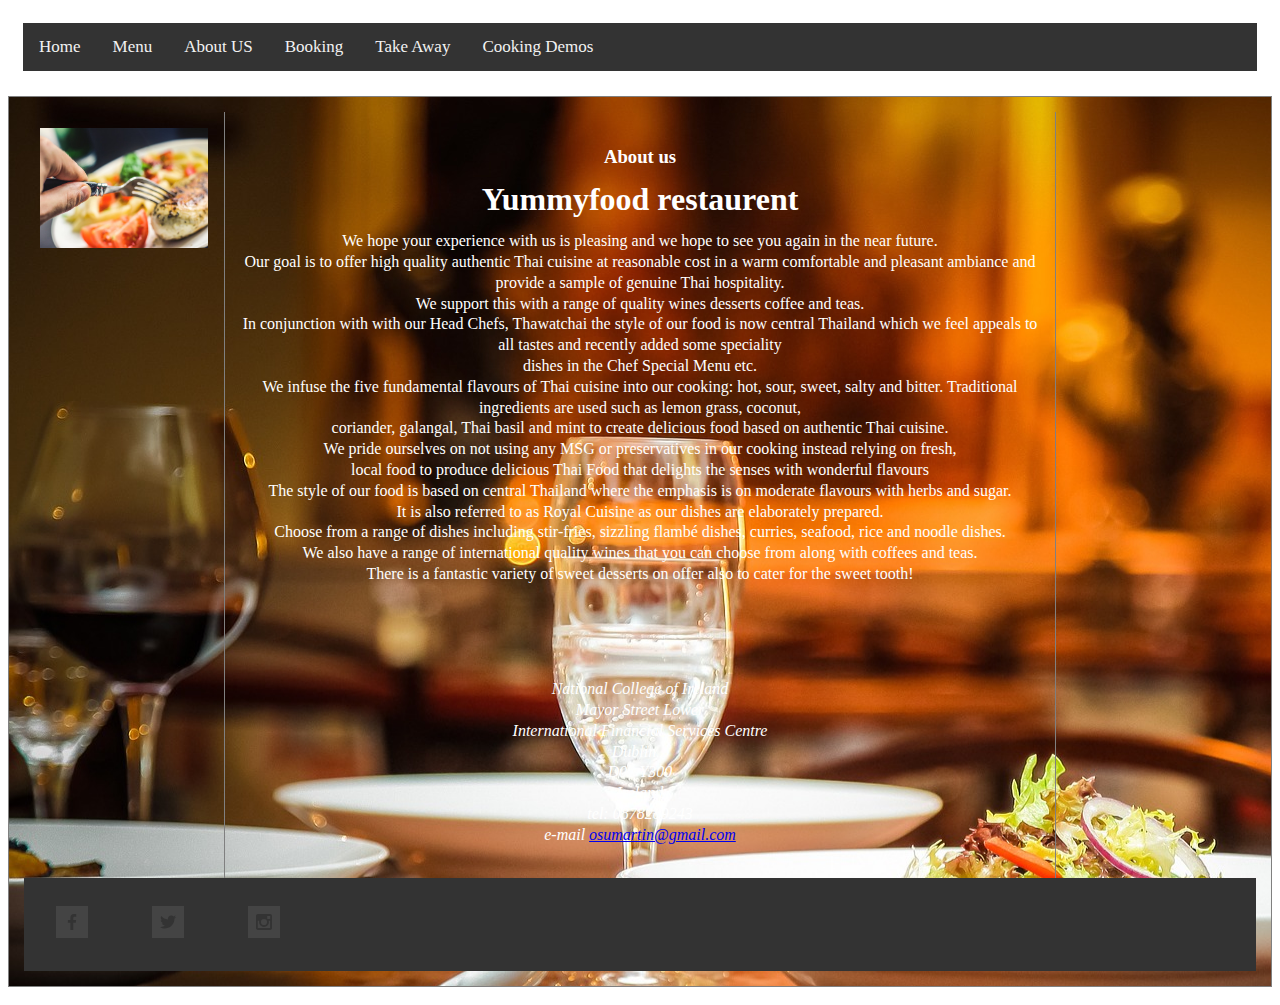
==== about-us.html @ d756f85f "ronan index" ====
<!DOCTYPE html>
<html>
	<head>
		<meta charset="UTF-8">
		<meta name="viewport" content="width=device-width, initial-scale=1.0">
		<link rel="stylesheet" href="css/stylesheet.css">
		<!--[if lt IE 9]>
		<script src="https://oss.maxcdn.com/libs/html5shiv/3.7.0/html5shiv.js"></script>
		<![endif]-->
		<title>About Us</title>
	</head>
<body>
	<div id="menu-container">
	<div class="menuebox">
	<header>
	
		<div class="topnav" id="myTopnav">
			<a href="index.html">Home</a>
			<a href="index.html">Menu</a>
			<a href="about-us.html">About US</a>
			<a href="booking.html">Booking</a>
			<a href="takeaway.html">Take Away</a>
			<a href="cookingdemonstrations.html">Cooking Demos</a>
			<a href="javascript:void(0);" class="icon" onclick="myFunction()">&#9776;</a>
				</div>
	</header>

	<div class="menu-container">
	
	<!--<div id="top">
				<h1>Header</h1> 
			</div> -->

			<div id="leftnav">
				<p> <img src="images/food.jpg" alt="pic of food" height="120" width="300">  </p>
			</div>
			
			<div id="rightnav">
				
			</div>
			
			<div id="content">
			<p><h3>About us </h3></p>
			<p><h1>Yummyfood restaurent</h1>
			We hope your experience with us is pleasing and we hope to see you again in the near future.<br>

		Our goal is to offer high quality authentic Thai cuisine at reasonable cost in a warm comfortable and pleasant ambiance and provide a sample of genuine Thai hospitality.<br> 
		We support this with a range of quality wines desserts coffee and teas.<br>

		In conjunction with with our Head Chefs, Thawatchai the style of our food is now central Thailand which we feel appeals to all tastes and recently added some speciality<br> 
		dishes in the Chef Special Menu etc.<br>

		We infuse the five fundamental flavours of Thai cuisine into our cooking: hot, sour, sweet, salty and bitter. Traditional ingredients are used such as lemon grass, coconut,<br> 
		coriander, galangal, Thai basil and mint to create delicious food based on authentic Thai cuisine. <br>We pride ourselves on not using any MSG or preservatives in our cooking instead relying on fresh, <br>
		local food to produce delicious Thai Food that delights the senses with wonderful flavours<br>

		The style of our food is based on central Thailand where the emphasis is on moderate flavours with herbs and sugar. <br>
		It is also referred to as Royal Cuisine as our dishes are elaborately prepared.<br> 
		Choose from a range of dishes including stir-fries, sizzling flambé dishes, curries, seafood, rice and noodle dishes. <br>
		We also have a range of international quality wines that you can choose from along with coffees and teas.<br>
		There is a fantastic variety of sweet desserts on offer also to cater for the sweet tooth!<br></p>
			
			<br>
			<br>
			<br>
			<p> 
			
					<address>
							National College of Ireland <br>
							Mayor Street Lower <br>
								International Financial Services Centre <br>
								Dublin 1 <br>
								D01 Y300 <br>
								Ireland  <br>
								tel: 0878289243 <br>
									e-mail <a href="mailto:osumartin@gmail.com?subject=Contact%20From%20Webpage&body=Hi%20Yummyfoods">osumartin@gmail.com</a> <br>
				</address>				
				
				</p>
			
			</div>

	<footer>
		<div class ="headerfooterlist">
			<ul>
			<li>
				<div id="facebook">
				<a href="#">
				<img src="images/social-1_square-facebook.svg"
				alt="Facebook icon">
				</a>
			</div>
			</li>

			<li>
			<div id="twitter">
				<a href="#">
				<img src="images/social-1_square-twitter.svg"
				alt="Twitter icon">
				</a>
			</div>
			</li>
			<li>
			<div id="instagram">
				<a href="#">
				<img src="images/social-1_square-instagram.svg"
				alt="Instagram icon">
				</a>
			</div> 
			</li>
			</ul>
		</div>
	</footer>
</div>
</div>
</body>
</html>
---- css/stylesheet.css ----
#container {
   /* background-image: url("../images/abendbrot-939435_1920.jpg");*/
}


	/*this code sets up boxes for controling the top menu.*/
.menuebox {
    display: -webkit-flex;
    display: flex;  
    -webkit-flex-flow: row wrap;
    flex-flow: row wrap;
    text-align: center;
}

.menuebox > * {
    padding: 15px;
    -webkit-flex: 1 100%;
    flex: 1 100%;
}

/*end of this code sets up boxes for controling the top menu.*/

/*this code manages the display of list items for the header and footers of all the pages.*/

.headerfooterlist ul {
    background-color: #333;
    list-style-type: none;
    margin: 0;
    padding: 0;
}

.headerfooterlist li {
    display: block;
    padding: 14px 16px;
    text-decoration: none;
}

.headerfooterlist li {
    float: left;
}

/*end of this code manages the display of list items for the header and footers of all the pages.*/

/*this code manages the display of main peace of text on the page.*/

.article {
    text-align: left;
}

header {background: #ffffff;color:white;}
footer {background: #aaaa;color:white;}
.nav {background:#eee;}

.nav ul {
    list-style-type: none;
    padding: 0;
}
.nav ul a {
    text-decoration: none;
}
.nav {
    width: 2%;

}

@media all and (min-width: 768px) {

.nav {
text-align:left;
-webkit-flex: 1 auto;
flex:1 auto;
-webkit-order:1;
order:1;
}
.article {-webkit-flex:5 0px;flex:5 0px;-webkit-order:2;order:2;}
footer {-webkit-order:3;order:3;}
}

/*Manage front page immage.*/

#front-page-image {width: 100%;}

img {
    max-width: 100%;
    max-height: 100%;
}

/*this code manages the display of the text entry fields in the forms.*/

input[type=text] {
    width: 40%;
    padding: 12px 20px;
    margin: 8px 0;
box-sizing: border-box;}

input[type=email] {
    width: 40%;
    padding: 12px 20px;
    margin: 8px 0;
box-sizing: border-box;}

input[type=tel] {
    width: 40%;
    padding: 12px 20px;
    margin: 8px 0;
box-sizing: border-box;}

input[type=date] {
    width: 40%;
    padding: 12px 20px;
    margin: 8px 0;
box-sizing: border-box;}

input[type=time] {
    width: 40%;
    padding: 12px 20px;
    margin: 8px 0;
box-sizing: border-box;}

/*this code manages the colour of the form elements when they are selected by the user.*/


input[type=text]:focus {
    background-color: lightblue;
	}

input[type=email]:focus {
    background-color: red;
}
input[type=tel]:focus {
    background-color: red
}
input[type=date]:focus {
    background-color: red
}
input[type=time]:focus {
    background-color: red
}

/*this code manages the display of the text box in the forms.*/

textarea {
    width: 40%;
    height: 150px;
    padding: 12px 20px;
    box-sizing: border-box;
    border: 2px solid #ccc;
    border-radius: 4px;
    background-color: #808080;
    resize: none;
}

/*this code manages the display of the selection box in the forms.*/

select {
    width: 10%;
    padding: 16px 20px;
    border: none;
    border-radius: 4px;
    background-color: #f1f1f1;
}

/*Hide legend in form.*/
/*this code comes from https://developer.mozilla.org/en-US/docs/Learn/HTML/Forms/Styling_HTML_forms*/

legend {
  width: 0px;
  height: 0px;
  overflow: hidden;
}

/*end of code to manage form.*/

/*This code manages the immages and videos on the recipes.html page.*/

div.img {
    border: 1px solid #ccc;
}

div.img:hover {
    border: 1px solid #777;
}

div.img img {
    width: 100%;
    height: auto;
}

div.desc {
    padding: 15px;
    text-align: left;
}

* {
    box-sizing: border-box;
}

.responsive {
    padding: 0 6px;
    float: left;
    width: 24.99999%;
}

@media only screen and (max-width: 700px){
    .responsive {
        width: 49.99999%;
        margin: 6px 0;
    }
}

@media only screen and (max-width: 500px){
    .responsive {
        width: 100%;
    }
}

.clearfix:after {
    content: "";
    display: table;
    clear: both;
}

/*end of This code manages the immages and videos on the recipes.html page.*/

/* Add a black background color to the top navigation */
.topnav {
    background-color: #333;
    overflow: hidden;
}

/* Style the links inside the navigation bar */
.topnav a {
    float: left;
    display: block;
    color: #f2f2f2;
    text-align: center;
    padding: 14px 16px;
    text-decoration: none;
    font-size: 17px;
}

/* Change the color of links on hover */
.topnav a:hover {
    background-color: #ddd;
    color: black;
}

/* Hide the link that should open and close the topnav on small screens */
.topnav .icon {
    display: none;
}
/* ronan ocde for menus */
.menu-container{
 width: 90%;
margin: 10px auto;
font-family: 'Lobster', cursive;
color: #fff;
border: 1px solid gray;
line-height: 130%;
display: block;
    background-image: url("../images/abendbrot-939435_1920.jpg");

 }
 #top{
padding: 0.5em;
background-color: #ddd;
border-bottom: 1px solid gray;
}
#top h1{
padding: 0;
margin: 0;
}
#leftnav
{
float: left;
width: 200px;
margin: 0;
padding: 1em;
}
#rightnav
{
float: right;
width: 200px;
margin: 0;
padding: 1em;
}
#content
{
margin-left: 200px;
border-left: 1px solid gray;
margin-right: 200px;
border-right: 1px solid gray;
padding: 1em; 
text-align: center;
}
#footer
{
clear: both;
margin: 0;
padding: .5em;
color: #333;
/*background-color: #ddd; 
border-top: 1px solid gray;*/
} 
#leftnav p, #rightnav p
{
margin: 0 0 1em 0;
}
#content h2
{
margin: 0 0 .5em 0;
}


/* style that makes a dropdown menu */
ul {
    list-style-type: none;
    margin: 0;
    padding: 0;
    overflow: hidden;
    background-color: #333;
}

li {
    float: left;
}

li a, .dropbtn {
    display: inline-block;
    color: white;
    text-align: center;
    padding: 14px 16px;
    text-decoration: none;
}

li a:hover, .dropdown:hover .dropbtn {
    background-color: white;
    color: black;
}

li.dropdown {
    display: inline-block;
}

.dropdown-content {
    display: none;
    position: absolute;
    background-color: #f9f9f9;
    min-width: 160px;
    box-shadow: 0px 8px 16px 0px rgba(0,0,0,0.2);
    z-index: 1;
}

.dropdown-content a {
    color: black;
    padding: 12px 16px;
    text-decoration: none;
    display: block;
    text-align: left;
}

.dropdown-content a:hover {background-color: #ffffff}

.dropdown:hover .dropdown-content {
    display: block;
}
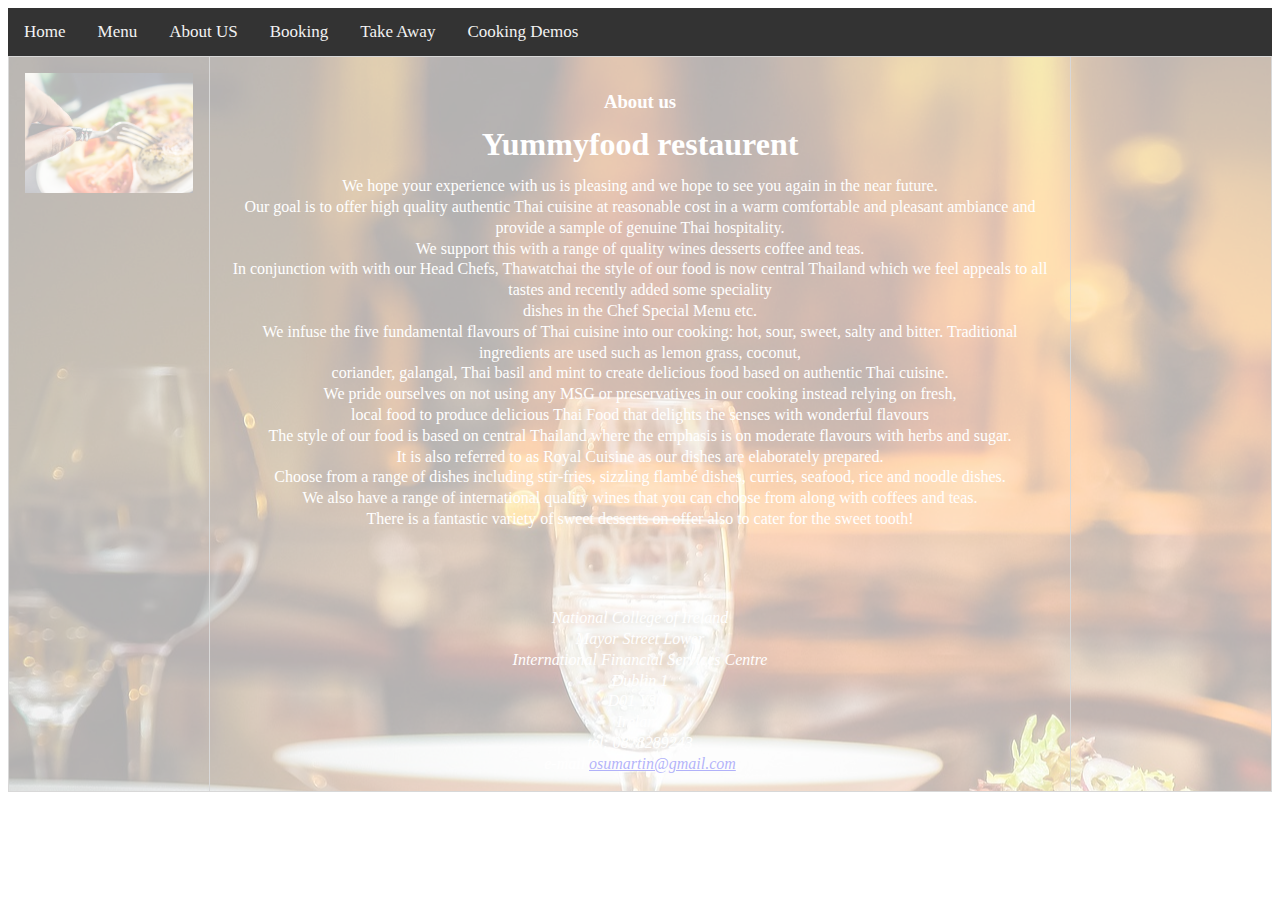
==== commit b114fd2e: "changed stylesheet and moved social buttons to the nav bar" ====
--- a/about-us.html
+++ b/about-us.html
@@ -11,7 +11,6 @@
 	</head>
 <body>
 	<div id="menu-container">
-	<div class="menuebox">
 	<header>
 	
 		<div class="topnav" id="myTopnav">
@@ -58,7 +57,7 @@
 		It is also referred to as Royal Cuisine as our dishes are elaborately prepared.<br> 
 		Choose from a range of dishes including stir-fries, sizzling flambé dishes, curries, seafood, rice and noodle dishes. <br>
 		We also have a range of international quality wines that you can choose from along with coffees and teas.<br>
-		There is a fantastic variety of sweet desserts on offer also to cater for the sweet tooth!<br></p>
+		There is a fantastic variety of sweet desserts on offer also to cater for the sweet tooth!<br>
 			
 			<br>
 			<br>
@@ -76,41 +75,10 @@
 									e-mail <a href="mailto:osumartin@gmail.com?subject=Contact%20From%20Webpage&body=Hi%20Yummyfoods">osumartin@gmail.com</a> <br>
 				</address>				
 				
-				</p>
+				
 			
 			</div>
 
-	<footer>
-		<div class ="headerfooterlist">
-			<ul>
-			<li>
-				<div id="facebook">
-				<a href="#">
-				<img src="images/social-1_square-facebook.svg"
-				alt="Facebook icon">
-				</a>
-			</div>
-			</li>
-
-			<li>
-			<div id="twitter">
-				<a href="#">
-				<img src="images/social-1_square-twitter.svg"
-				alt="Twitter icon">
-				</a>
-			</div>
-			</li>
-			<li>
-			<div id="instagram">
-				<a href="#">
-				<img src="images/social-1_square-instagram.svg"
-				alt="Instagram icon">
-				</a>
-			</div> 
-			</li>
-			</ul>
-		</div>
-	</footer>
 </div>
 </div>
 </body>
--- a/css/stylesheet.css
+++ b/css/stylesheet.css
@@ -1,9 +1,9 @@
 #container {
-   /* background-image: url("../images/abendbrot-939435_1920.jpg");*/
-}
-
-
-	/*this code sets up boxes for controling the top menu.*/
+    margin: 0;
+    padding: 0;
+}
+
+/*this code sets up boxes for controling the top menu.*/
 .menuebox {
     display: -webkit-flex;
     display: flex;  
@@ -20,60 +20,63 @@
 
 /*end of this code sets up boxes for controling the top menu.*/
 
-/*this code manages the display of list items for the header and footers of all the pages.*/
-
-.headerfooterlist ul {
-    background-color: #333;
-    list-style-type: none;
-    margin: 0;
-    padding: 0;
-}
-
-.headerfooterlist li {
-    display: block;
-    padding: 14px 16px;
-    text-decoration: none;
-}
-
-.headerfooterlist li {
-    float: left;
-}
 
 /*end of this code manages the display of list items for the header and footers of all the pages.*/
 
-/*this code manages the display of main peace of text on the page.*/
+/*this code manages the display of main piece of text on the page.*/
 
 .article {
     text-align: left;
 }
 
-header {background: #ffffff;color:white;}
-footer {background: #aaaa;color:white;}
-.nav {background:#eee;}
+header {
+    background: #ffffff;
+    color:white;
+}
+
+footer {
+    background: #aaaa;
+    color:white;
+}
+
+.nav {
+    background:#eee;
+}
 
 .nav ul {
     list-style-type: none;
     padding: 0;
 }
+
 .nav ul a {
     text-decoration: none;
 }
+
 .nav {
     width: 2%;
-
 }
 
 @media all and (min-width: 768px) {
 
 .nav {
-text-align:left;
--webkit-flex: 1 auto;
-flex:1 auto;
--webkit-order:1;
-order:1;
-}
-.article {-webkit-flex:5 0px;flex:5 0px;-webkit-order:2;order:2;}
-footer {-webkit-order:3;order:3;}
+    text-align:left;
+    -webkit-flex: 1 auto;
+    flex:1 auto;
+    -webkit-order:1;
+    order:1;
+    }
+
+.article {
+    -webkit-flex:5 0px;
+    flex:5 0px;
+    -webkit-order:2;
+    order:2;
+    }
+
+footer {
+    -webkit-order:3;order:3;
+    }
+
 }
 
 /*Manage front page immage.*/
@@ -91,48 +94,56 @@
     width: 40%;
     padding: 12px 20px;
     margin: 8px 0;
-box-sizing: border-box;}
+    box-sizing: border-box;
+}
 
 input[type=email] {
     width: 40%;
     padding: 12px 20px;
     margin: 8px 0;
-box-sizing: border-box;}
+    box-sizing: border-box;
+}
 
 input[type=tel] {
     width: 40%;
     padding: 12px 20px;
     margin: 8px 0;
-box-sizing: border-box;}
+    box-sizing: border-box;
+}
 
 input[type=date] {
     width: 40%;
     padding: 12px 20px;
     margin: 8px 0;
-box-sizing: border-box;}
+    box-sizing: border-box;
+}
 
 input[type=time] {
     width: 40%;
     padding: 12px 20px;
     margin: 8px 0;
-box-sizing: border-box;}
+    box-sizing: border-box;
+}
 
 /*this code manages the colour of the form elements when they are selected by the user.*/
 
 
 input[type=text]:focus {
     background-color: lightblue;
-	}
+}
 
 input[type=email]:focus {
     background-color: red;
 }
+
 input[type=tel]:focus {
     background-color: red
 }
+
 input[type=date]:focus {
     background-color: red
 }
+
 input[type=time]:focus {
     background-color: red
 }
@@ -201,7 +212,7 @@
     width: 24.99999%;
 }
 
-@media only screen and (max-width: 700px){
+@media only screen and (max-width: 700px) {
     .responsive {
         width: 49.99999%;
         margin: 6px 0;
@@ -222,10 +233,129 @@
 
 /*end of This code manages the immages and videos on the recipes.html page.*/
 
+/* ronan code for menus */
+.menu-container {
+    width: inherit;
+    margin: auto;
+    opacity: 0.3;
+    font-family: 'Lobster', cursive;
+    color: #fff;
+    border: 1px solid gray;
+    line-height: 130%;
+    display: block;
+    background-image: url("../images/abendbrot-939435_1920.jpg");
+}
+
+#top {
+    padding: 0.5em;
+    background-color: #ddd;
+    border-bottom: 1px solid gray;
+}
+
+#top h1 {
+    padding: 0;
+    margin: 0;
+}
+
+#leftnav {
+    float: left;
+    width: 200px;
+    margin: 0;
+    padding: 1em;
+}
+
+#rightnav {
+    float: right;
+    width: 200px;
+    margin: 0;
+    padding: 1em;
+}
+
+#content {
+    margin-left: 200px;
+    border-left: 1px solid gray;
+    margin-right: 200px;
+    border-right: 1px solid gray;
+    padding: 1em; 
+    text-align: center;
+}
+
+#footer {
+    clear: both;
+    margin: 0;
+    padding: .5em;
+    color: #333;
+    /*background-color: #ddd; 
+    border-top: 1px solid gray;*/
+}
+
+#leftnav p, #rightnav p {
+    margin: 0 0 1em 0;
+}
+
+#content h2 {
+    margin: 0 0 .5em 0;
+}
+
+
+/* style that makes a dropdown menu */
+.topnav ul {
+    list-style-type: none;
+    margin: 0;
+    padding: 0;
+    overflow: hidden;
+    background-color: #333;
+}
+
+.topnav li {
+    float: left;
+}
+
+.topnav li a, .dropbtn {
+    display: inline-block;
+    color: white;
+    text-align: center;
+    padding: 14px 16px;
+    text-decoration: none;
+}
+
+.topnav li a:hover, .dropdown:hover .dropbtn {
+    background-color: #ddd;
+}
+
+.topnav li.dropdown {
+    display: inline-block;
+}
+
+.topnav .dropdown-content {
+    display: none;
+    position: absolute;
+    background-color: #333;
+    min-width: 160px;
+    box-shadow: 0px 8px 16px 0px rgba(0,0,0,0.2);
+    z-index: 99;
+}
+
+.topnav .dropdown-content a {
+    color: black;
+    padding: 12px 16px;
+    text-decoration: none;
+    display: block;
+    text-align: left;
+}
+
+.topnav .dropdown-content a:hover {background-color: #f1f1f1}
+
+.topnav .dropdown:hover .dropdown-content {
+    display: block;
+}
+
+
 /* Add a black background color to the top navigation */
 .topnav {
     background-color: #333;
     overflow: hidden;
+    width: auto;
 }
 
 /* Style the links inside the navigation bar */
@@ -239,128 +369,49 @@
     font-size: 17px;
 }
 
+.topnav ul {
+    margin: 0 auto;
+    display: inline;
+}
+
 /* Change the color of links on hover */
 .topnav a:hover {
     background-color: #ddd;
     color: black;
 }
 
+.topnav .social {
+    float: right;
+    height: inherit;
+}
+
 /* Hide the link that should open and close the topnav on small screens */
 .topnav .icon {
     display: none;
 }
-/* ronan ocde for menus */
-.menu-container{
- width: 90%;
-margin: 10px auto;
-font-family: 'Lobster', cursive;
-color: #fff;
-border: 1px solid gray;
-line-height: 130%;
-display: block;
-    background-image: url("../images/abendbrot-939435_1920.jpg");
-
- }
- #top{
-padding: 0.5em;
-background-color: #ddd;
-border-bottom: 1px solid gray;
-}
-#top h1{
-padding: 0;
-margin: 0;
-}
-#leftnav
-{
-float: left;
-width: 200px;
-margin: 0;
-padding: 1em;
-}
-#rightnav
-{
-float: right;
-width: 200px;
-margin: 0;
-padding: 1em;
-}
-#content
-{
-margin-left: 200px;
-border-left: 1px solid gray;
-margin-right: 200px;
-border-right: 1px solid gray;
-padding: 1em; 
-text-align: center;
-}
-#footer
-{
-clear: both;
-margin: 0;
-padding: .5em;
-color: #333;
-/*background-color: #ddd; 
-border-top: 1px solid gray;*/
-} 
-#leftnav p, #rightnav p
-{
-margin: 0 0 1em 0;
-}
-#content h2
-{
-margin: 0 0 .5em 0;
-}
-
-
-/* style that makes a dropdown menu */
-ul {
-    list-style-type: none;
-    margin: 0;
-    padding: 0;
-    overflow: hidden;
-    background-color: #333;
-}
-
-li {
-    float: left;
-}
-
-li a, .dropbtn {
-    display: inline-block;
-    color: white;
-    text-align: center;
-    padding: 14px 16px;
-    text-decoration: none;
-}
-
-li a:hover, .dropdown:hover .dropbtn {
-    background-color: white;
-    color: black;
-}
-
-li.dropdown {
-    display: inline-block;
-}
-
-.dropdown-content {
-    display: none;
+
+ /* When the screen is less than 600 pixels wide, hide all links, except for the first one ("Home"). Show the link that contains should open and close the topnav (.icon) */
+@media screen and (max-width: 600px) {
+  .topnav li:not(:first-child) {display: none;}
+  .topnav a.icon {
+    float: right;
+    display: block;
+  }
+}
+
+/* The "responsive" class is added to the topnav with JavaScript when the user clicks on the icon. This class makes the topnav look good on small screens (display the links vertically instead of horizontally) */
+@media screen and (max-width: 600px) {
+  .topnav.responsive {
+      position: relative;
+    }
+  .topnav.responsive .icon {
     position: absolute;
-    background-color: #f9f9f9;
-    min-width: 160px;
-    box-shadow: 0px 8px 16px 0px rgba(0,0,0,0.2);
-    z-index: 1;
-}
-
-.dropdown-content a {
-    color: black;
-    padding: 12px 16px;
-    text-decoration: none;
+    right: 0;
+    top: 0;
+    }
+  .topnav.responsive li {
+    float: none;
     display: block;
     text-align: left;
-}
-
-.dropdown-content a:hover {background-color: #ffffff}
-
-.dropdown:hover .dropdown-content {
-    display: block;
-}+    }
+}
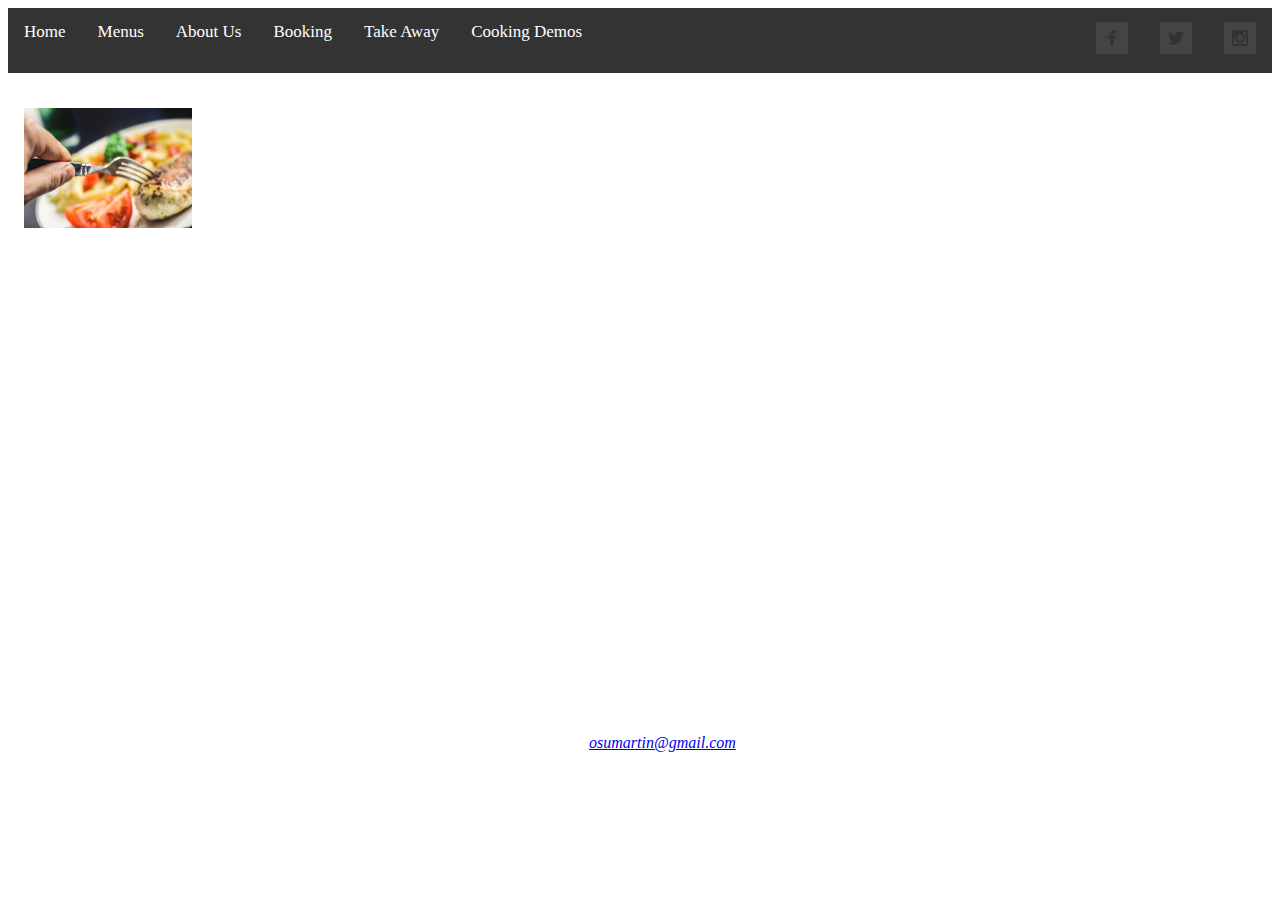
==== commit 1babb72a: "added navigation menu to all pages" ====
--- a/about-us.html
+++ b/about-us.html
@@ -12,16 +12,38 @@
 <body>
 	<div id="menu-container">
 	<header>
-	
-		<div class="topnav" id="myTopnav">
-			<a href="index.html">Home</a>
-			<a href="index.html">Menu</a>
-			<a href="about-us.html">About US</a>
-			<a href="booking.html">Booking</a>
-			<a href="takeaway.html">Take Away</a>
-			<a href="cookingdemonstrations.html">Cooking Demos</a>
-			<a href="javascript:void(0);" class="icon" onclick="myFunction()">&#9776;</a>
-				</div>
+	    <div class="topnav" id="myTopnav">
+		    <ul>
+		        <li><a href="index.html">Home</a></li>
+			    <li class="dropdown">
+                    <a href="javascript:void(0)" class="dropbtn">Menus</a>
+                    <div class="dropdown-content">
+                      <a href="lunchmenu.html">Lunch Menu</a>
+                      <a href="earlybirdmenu.html">Early Bird Menu</a>
+                      <a href="alacartemenu.html">&Agrave; la carte Menu</a>
+                    </div>
+                </li>
+			    <li><a href="about-us.html">About Us</a></li>
+			    <li><a href="booking.html">Booking</a></li>
+			    <li><a href="takeaway.html">Take Away</a></li>
+			    <li><a href="cookingdemonstrations.html">Cooking Demos</a></li>
+                <li><a href="javascript:void(0);" class="icon" onclick="myFunction()">&#9776;</a></li>
+		    </ul>
+		    <div class="social">
+				<a target="_blank" href="#">
+				<img src="images/social-1_square-facebook.svg"
+				alt="Facebook icon">
+				</a>
+				<a href="#">
+				<img src="images/social-1_square-twitter.svg"
+				alt="Twitter icon" height="inherit">
+				</a>
+				<a href="#">
+				<img src="images/social-1_square-instagram.svg"
+				alt="Instagram icon">
+				</a>
+            </div>
+        </div>
 	</header>
 
 	<div class="menu-container">
--- a/css/stylesheet.css
+++ b/css/stylesheet.css
@@ -1,6 +1,8 @@
 #container {
     margin: 0;
     padding: 0;
+    background-image: url("../images/abendbrot-939435_1920.jpg");
+    background-size: 100% 100%;
 }
 
 /*this code sets up boxes for controling the top menu.*/
@@ -237,13 +239,13 @@
 .menu-container {
     width: inherit;
     margin: auto;
-    opacity: 0.3;
+    /*opacity: 0.3;*/
     font-family: 'Lobster', cursive;
     color: #fff;
-    border: 1px solid gray;
     line-height: 130%;
     display: block;
-    background-image: url("../images/abendbrot-939435_1920.jpg");
+    height:45em;
+    text-align: center;
 }
 
 #top {
@@ -264,7 +266,7 @@
     padding: 1em;
 }
 
-#rightnav {
+/*#rightnav {
     float: right;
     width: 200px;
     margin: 0;
@@ -277,8 +279,8 @@
     margin-right: 200px;
     border-right: 1px solid gray;
     padding: 1em; 
-    text-align: center;
-}
+   
+}/*
 
 #footer {
     clear: both;
@@ -286,8 +288,8 @@
     padding: .5em;
     color: #333;
     /*background-color: #ddd; 
-    border-top: 1px solid gray;*/
-}
+    border-top: 1px solid gray;
+}*/
 
 #leftnav p, #rightnav p {
     margin: 0 0 1em 0;
@@ -415,3 +417,19 @@
     text-align: left;
     }
 }
+/*menu buttons- example taken form w3c schools*/
+
+	.menubutton {
+    background-color: #333;
+    border: 15% 32%;
+	width: 15em;
+    color: white;
+   
+    text-align: center;
+    text-decoration: none;
+    display: inline-block;
+    font-size: 14px;
+}
+.menubuttons {
+	margin-bottom: 2000em;
+}
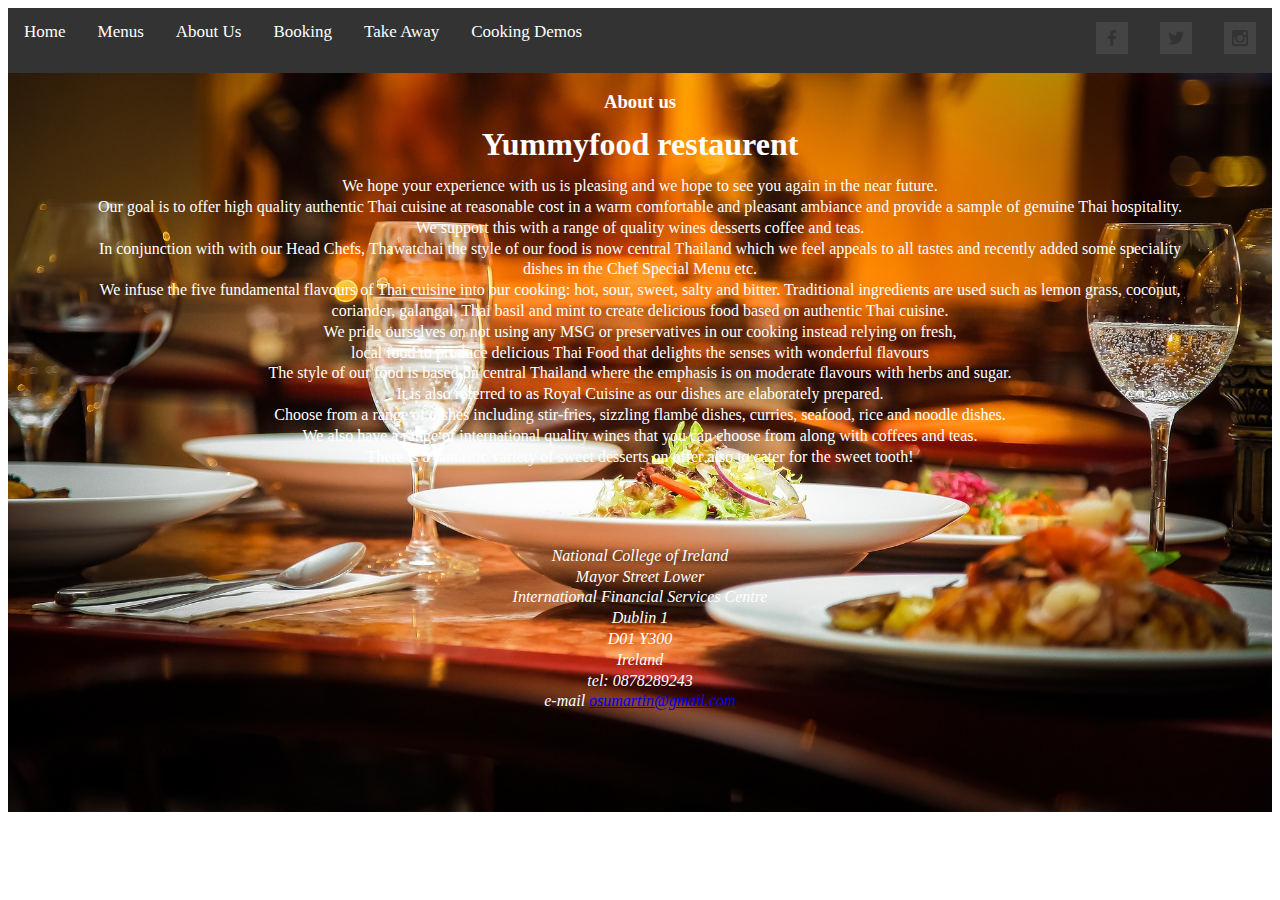
==== commit 179492a7: "corrected the about us page" ====
--- a/about-us.html
+++ b/about-us.html
@@ -10,7 +10,7 @@
 		<title>About Us</title>
 	</head>
 <body>
-	<div id="menu-container">
+	<div id="container">
 	<header>
 	    <div class="topnav" id="myTopnav">
 		    <ul>
@@ -48,20 +48,9 @@
 
 	<div class="menu-container">
 	
-	<!--<div id="top">
-				<h1>Header</h1> 
-			</div> -->
-
-			<div id="leftnav">
-				<p> <img src="images/food.jpg" alt="pic of food" height="120" width="300">  </p>
-			</div>
-			
-			<div id="rightnav">
-				
-			</div>
 			
 			<div id="content">
-			<p><h3>About us </h3></p>
+			<h3>About us </h3>
 			<p><h1>Yummyfood restaurent</h1>
 			We hope your experience with us is pleasing and we hope to see you again in the near future.<br>
 
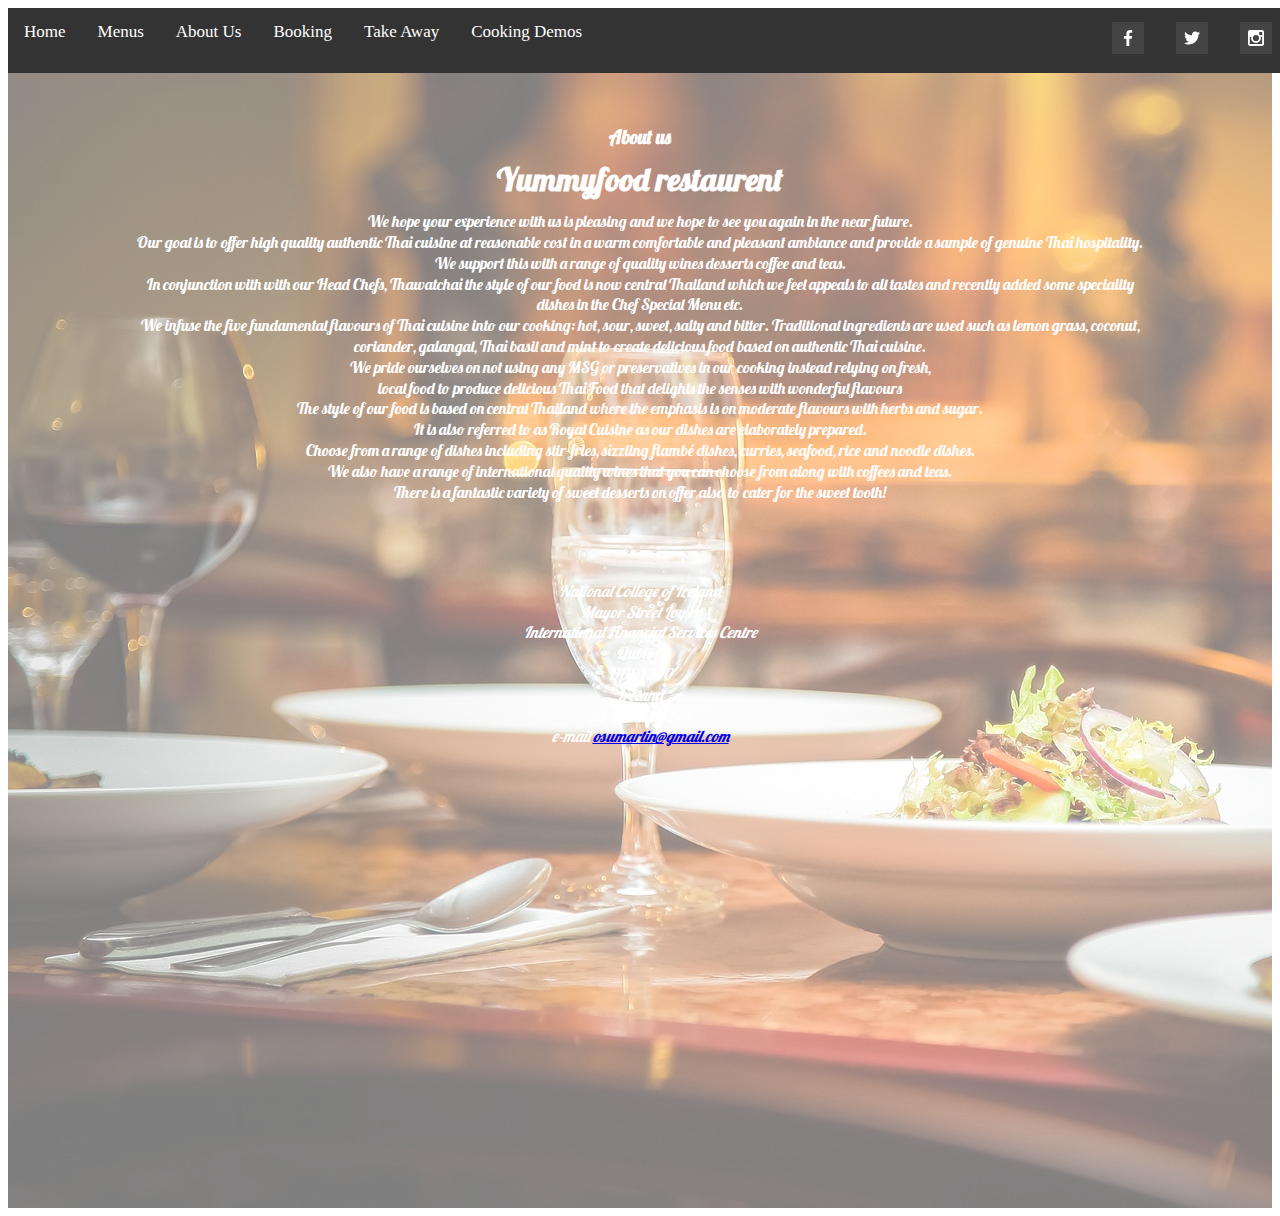
==== commit 68f5b8f7: "fixed up the layout a bit" ====
--- a/about-us.html
+++ b/about-us.html
@@ -4,6 +4,8 @@
 		<meta charset="UTF-8">
 		<meta name="viewport" content="width=device-width, initial-scale=1.0">
 		<link rel="stylesheet" href="css/stylesheet.css">
+		
+		<link rel="stylesheet" type="text/css" href="//fonts.googleapis.com/css?family=Lobster" />
 		<!--[if lt IE 9]>
 		<script src="https://oss.maxcdn.com/libs/html5shiv/3.7.0/html5shiv.js"></script>
 		<![endif]-->
--- a/css/stylesheet.css
+++ b/css/stylesheet.css
@@ -1,11 +1,10 @@
 #container {
     margin: 0;
     padding: 0;
-    background-image: url("../images/abendbrot-939435_1920.jpg");
-    background-size: 100% 100%;
-}
-
-/*this code sets up boxes for controling the top menu.*/
+    background-image: url("../images/abendbrot-939435_1920.png");
+}
+
+/*this code sets up boxes for controling the top menu.
 .menuebox {
     display: -webkit-flex;
     display: flex;  
@@ -18,12 +17,22 @@
     padding: 15px;
     -webkit-flex: 1 100%;
     flex: 1 100%;
-}
+}*/
 
 /*end of this code sets up boxes for controling the top menu.*/
 
 
 /*end of this code manages the display of list items for the header and footers of all the pages.*/
+
+.welcome {
+    font-size: 44px;
+    padding:40px;
+}
+
+.subwelcome {
+    font-size: 30px;
+    padding: 40px;
+}
 
 /*this code manages the display of main piece of text on the page.*/
 
@@ -243,9 +252,19 @@
     font-family: 'Lobster', cursive;
     color: #fff;
     line-height: 130%;
-    display: block;
-    height:45em;
+    display: flex;
+    flex-direction: column;
+    height:75em;
     text-align: center;
+    padding: 100px;
+}
+
+.menu-container ul {
+    list-style-type: none
+}
+
+.menu-container ul li {
+    padding: 15px 0px;
 }
 
 #top {
@@ -319,34 +338,41 @@
     text-align: center;
     padding: 14px 16px;
     text-decoration: none;
+    width: 100%;
+    height: 100%;
 }
 
 .topnav li a:hover, .dropdown:hover .dropbtn {
     background-color: #ddd;
 }
 
-.topnav li.dropdown {
+/*.topnav li.dropdown {
     display: inline-block;
-}
+}*/
 
 .topnav .dropdown-content {
     display: none;
     position: absolute;
     background-color: #333;
-    min-width: 160px;
+    /*min-width: 160px;*/
     box-shadow: 0px 8px 16px 0px rgba(0,0,0,0.2);
-    z-index: 99;
+    z-index: 999;
+    margin: 0;
 }
 
 .topnav .dropdown-content a {
-    color: black;
+    float: none;
+    color: white;
     padding: 12px 16px;
     text-decoration: none;
     display: block;
     text-align: left;
-}
-
-.topnav .dropdown-content a:hover {background-color: #f1f1f1}
+    z-index: 999;
+}
+
+.topnav .dropdown-content a:hover {
+    background-color: #ddd;
+}
 
 .topnav .dropdown:hover .dropdown-content {
     display: block;
@@ -356,8 +382,12 @@
 /* Add a black background color to the top navigation */
 .topnav {
     background-color: #333;
-    overflow: hidden;
-    width: auto;
+    /*overflow: hidden;*/
+    width: 100%;
+    padding: 0;
+    margin: 0;
+    position: absolute;
+    z-index: 999;
 }
 
 /* Style the links inside the navigation bar */
@@ -366,7 +396,6 @@
     display: block;
     color: #f2f2f2;
     text-align: center;
-    padding: 14px 16px;
     text-decoration: none;
     font-size: 17px;
 }
@@ -385,6 +414,16 @@
 .topnav .social {
     float: right;
     height: inherit;
+}
+
+.topnav .social img {
+    background-color: white;
+    min-height: 100%;
+    color: #333;
+}
+
+.topnav .social a {
+    padding: 14px 16px;
 }
 
 /* Hide the link that should open and close the topnav on small screens */
@@ -419,17 +458,30 @@
 }
 /*menu buttons- example taken form w3c schools*/
 
-	.menubutton {
+.menubutton {
     background-color: #333;
     border: 15% 32%;
 	width: 15em;
+    height: 2em;
     color: white;
-   
     text-align: center;
     text-decoration: none;
     display: inline-block;
-    font-size: 14px;
-}
-.menubuttons {
-	margin-bottom: 2000em;
-}
+    font-size: 17px;
+    font-family: 'Lobster', cursive;
+}
+
+
+.bookingbutton {
+	margin-top: 10em;
+    background-color: #333;
+    border: 15% 32%;
+	width: 15em;
+    height: 2em;
+    color: white;
+	text-align: center;
+    text-decoration: none;
+    display: inline-block;
+    font-size: 17px;
+    font-family: 'Lobster', cursive;
+}
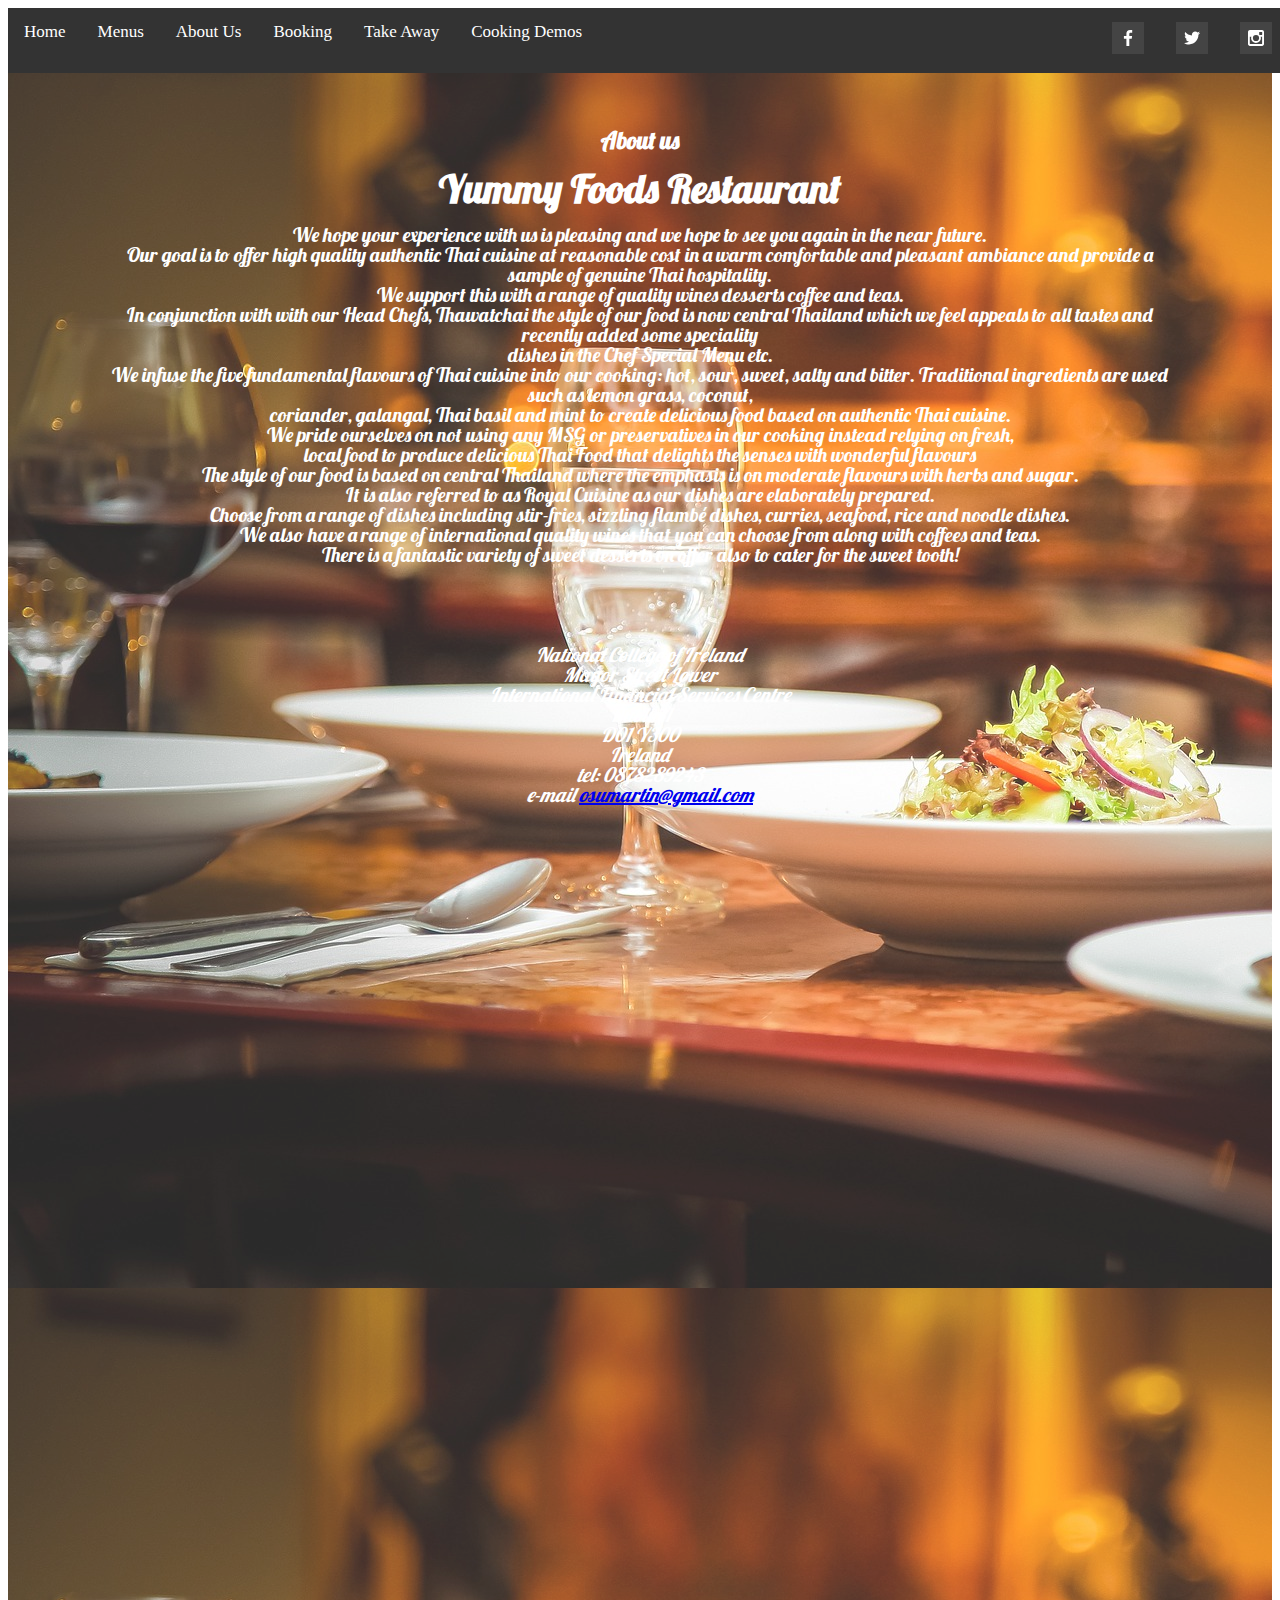
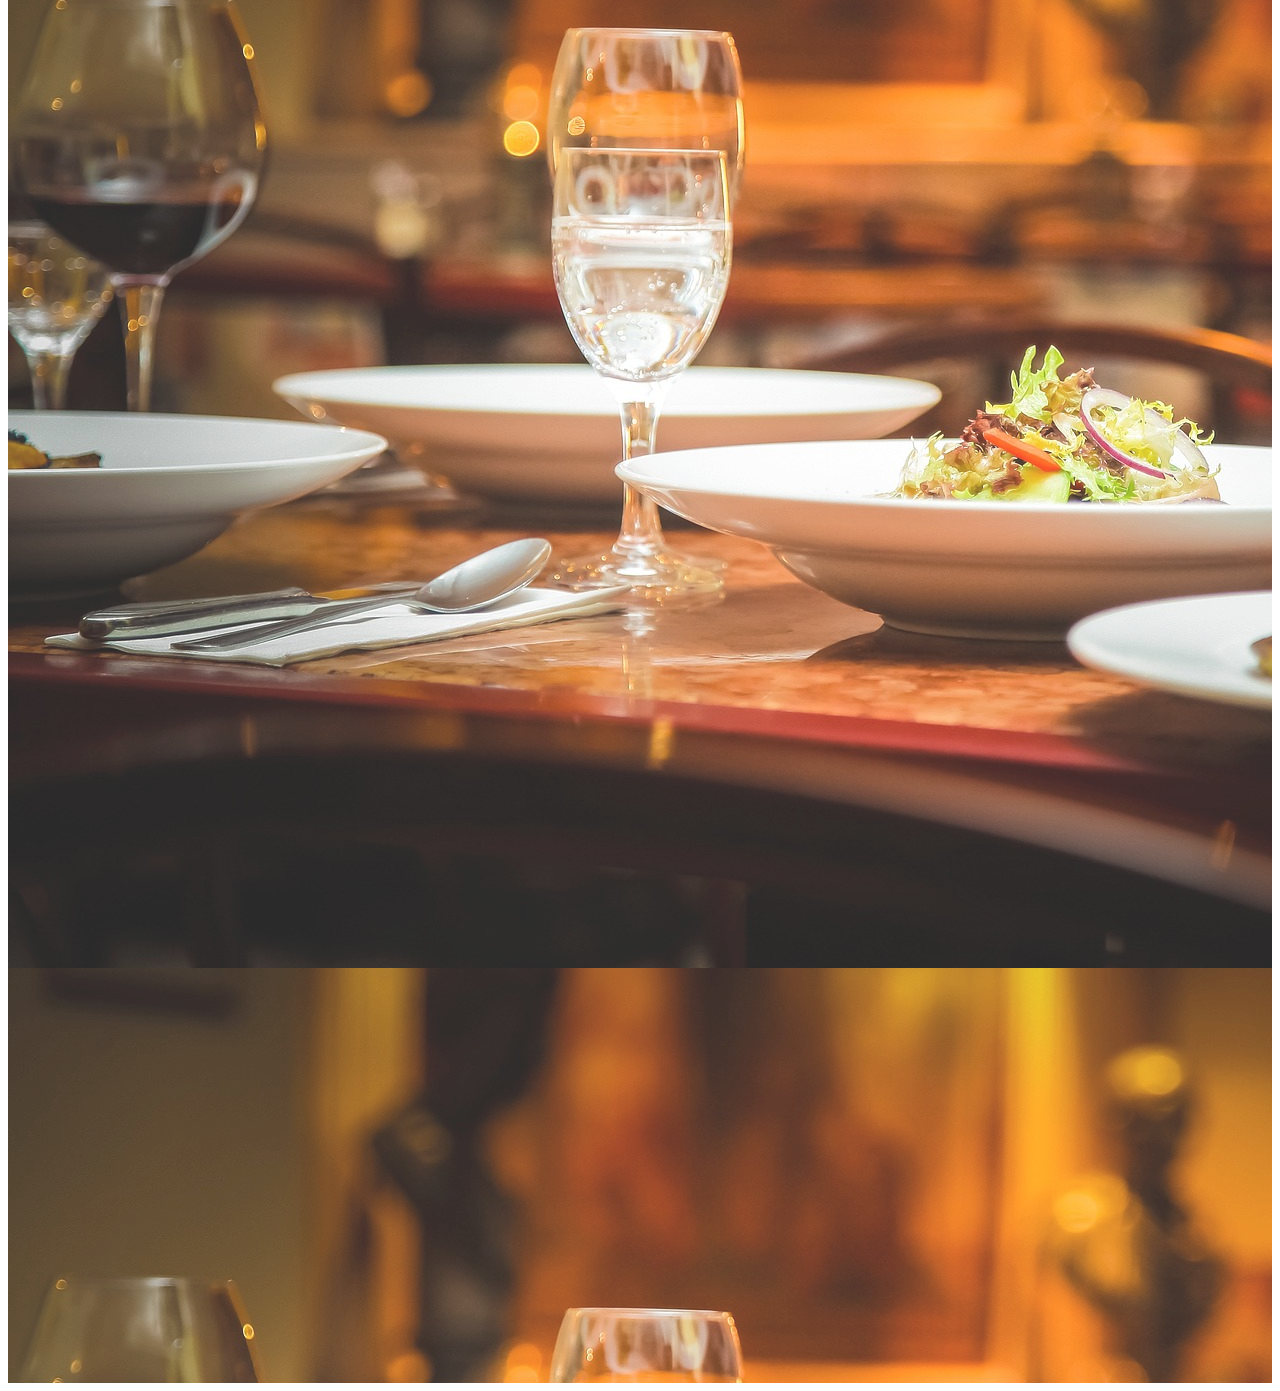
==== commit 302d939d: "fixed up the layout" ====
--- a/about-us.html
+++ b/about-us.html
@@ -51,9 +51,9 @@
 	<div class="menu-container">
 	
 			
-			<div id="content">
+			<div id="about-us-content">
 			<h3>About us </h3>
-			<p><h1>Yummyfood restaurent</h1>
+			<p><h1>Yummy Foods Restaurant</h1>
 			We hope your experience with us is pleasing and we hope to see you again in the near future.<br>
 
 		Our goal is to offer high quality authentic Thai cuisine at reasonable cost in a warm comfortable and pleasant ambiance and provide a sample of genuine Thai hospitality.<br> 
--- a/css/stylesheet.css
+++ b/css/stylesheet.css
@@ -4,34 +4,16 @@
     background-image: url("../images/abendbrot-939435_1920.png");
 }
 
-/*this code sets up boxes for controling the top menu.
-.menuebox {
-    display: -webkit-flex;
-    display: flex;  
-    -webkit-flex-flow: row wrap;
-    flex-flow: row wrap;
-    text-align: center;
-}
-
-.menuebox > * {
-    padding: 15px;
-    -webkit-flex: 1 100%;
-    flex: 1 100%;
-}*/
-
-/*end of this code sets up boxes for controling the top menu.*/
-
-
-/*end of this code manages the display of list items for the header and footers of all the pages.*/
-
 .welcome {
     font-size: 44px;
-    padding:40px;
+    padding: 40px;
+    line-height: 44px;
 }
 
 .subwelcome {
     font-size: 30px;
     padding: 40px;
+    line-height: 30px;
 }
 
 /*this code manages the display of main piece of text on the page.*/
@@ -248,13 +230,13 @@
 .menu-container {
     width: inherit;
     margin: auto;
-    /*opacity: 0.3;*/
     font-family: 'Lobster', cursive;
     color: #fff;
-    line-height: 130%;
+    font-size: 17px;
+    line-height: 17px;
     display: flex;
     flex-direction: column;
-    height:75em;
+    height: 175em;
     text-align: center;
     padding: 100px;
 }
@@ -485,3 +467,9 @@
     font-size: 17px;
     font-family: 'Lobster', cursive;
 }
+
+#about-us-content {
+    font-family: 'Lobster', cursive;
+    font-size: 20px;
+    line-height: 20px;
+}
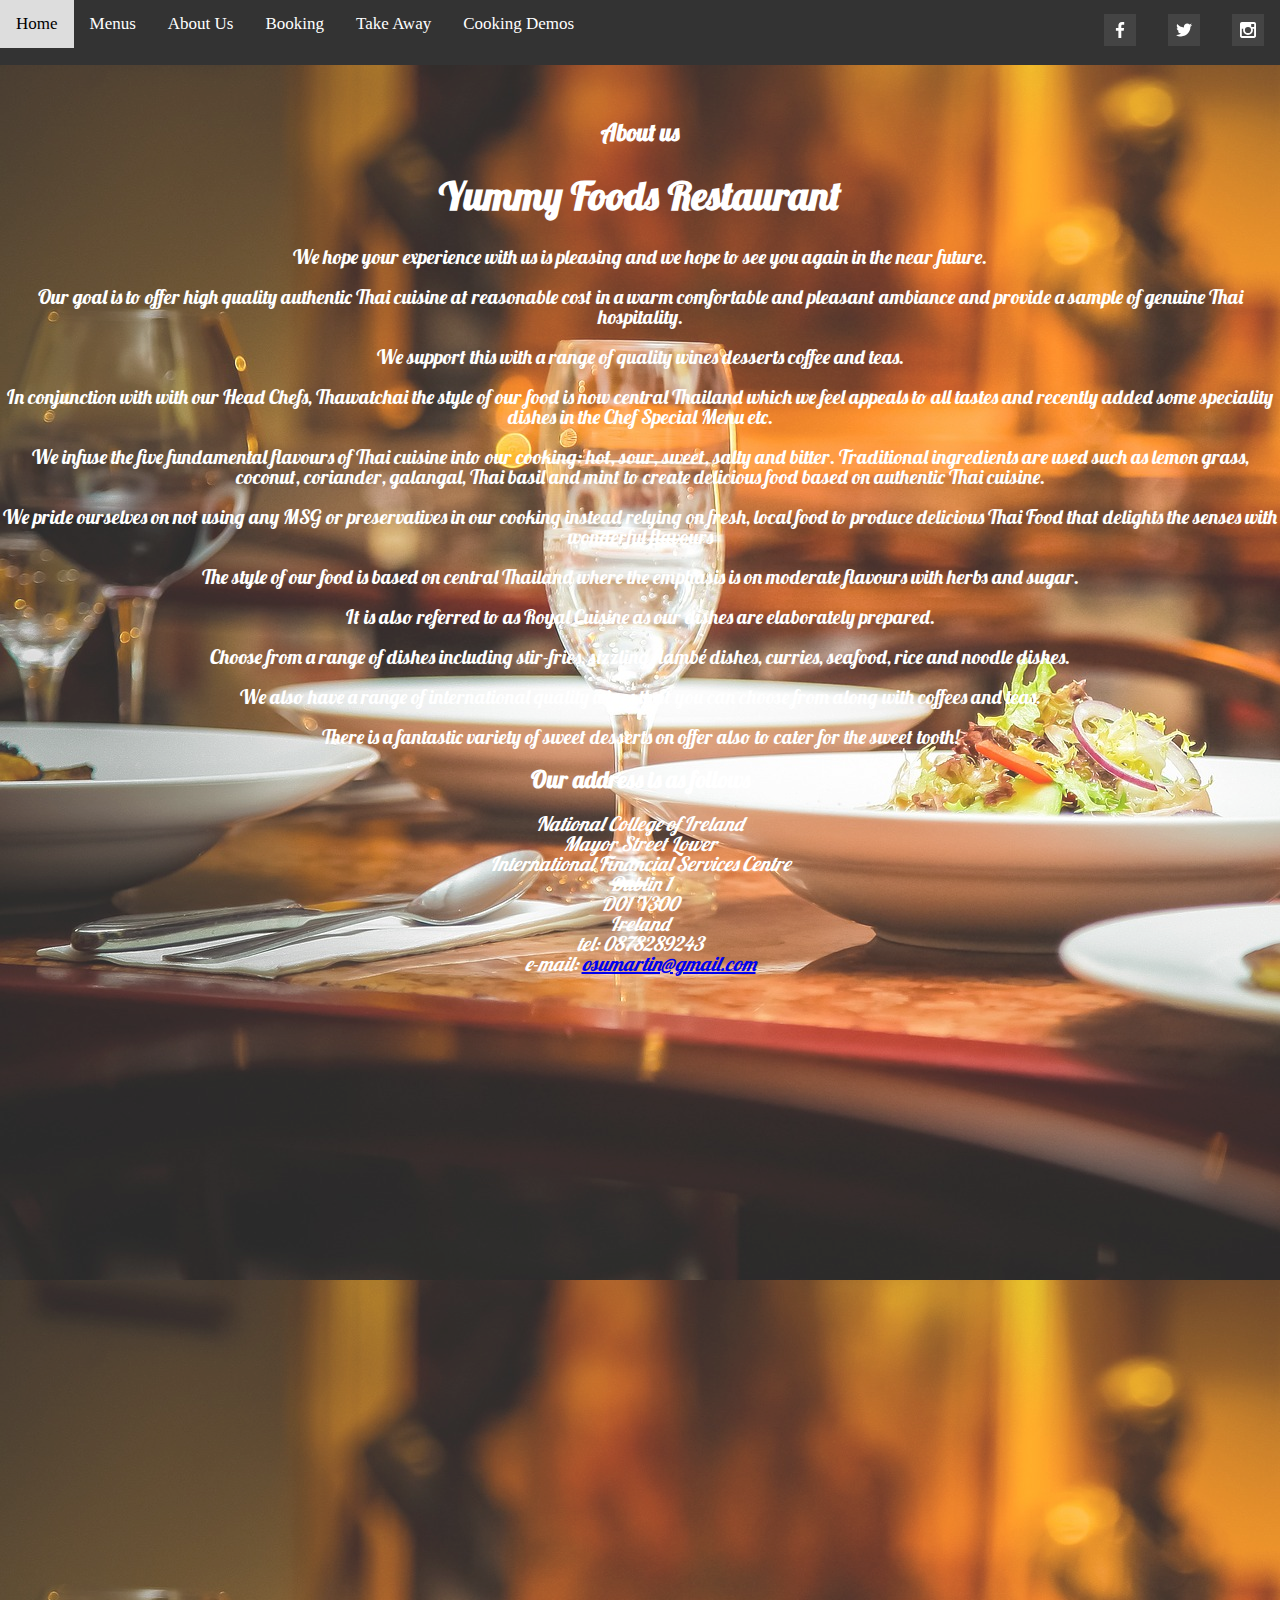
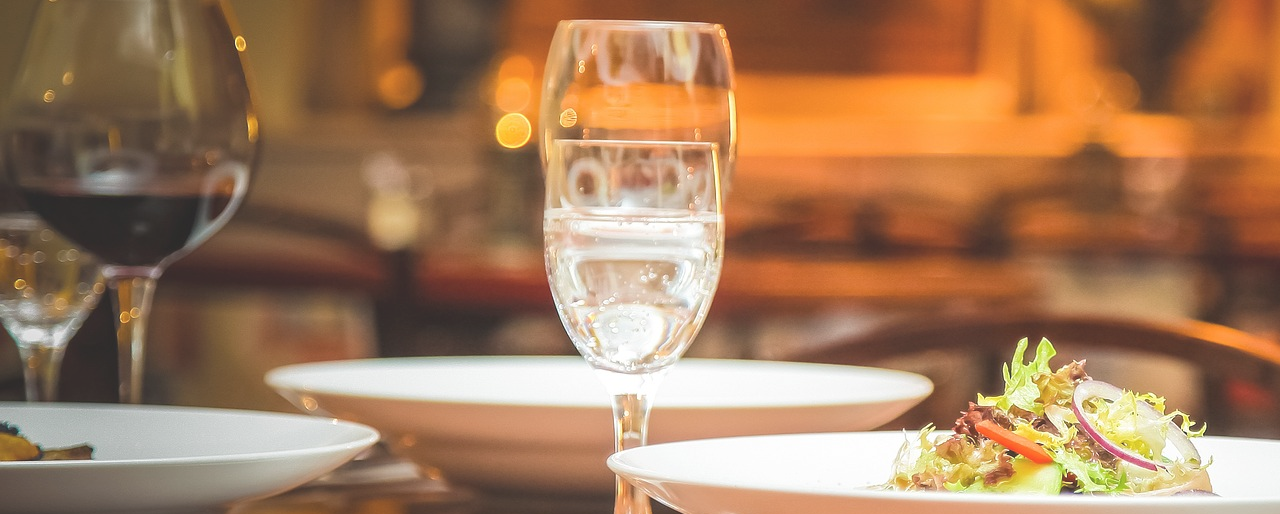
==== commit d43f30b2: "layout fixes" ====
--- a/about-us.html
+++ b/about-us.html
@@ -1,5 +1,5 @@
 <!DOCTYPE html>
-<html>
+<html lang="en">
 	<head>
 		<meta charset="UTF-8">
 		<meta name="viewport" content="width=device-width, initial-scale=1.0">
@@ -51,48 +51,51 @@
 	<div class="menu-container">
 	
 			
-			<div id="about-us-content">
-			<h3>About us </h3>
-			<p><h1>Yummy Foods Restaurant</h1>
-			We hope your experience with us is pleasing and we hope to see you again in the near future.<br>
+		<div id="about-us-content">
+		<h3>About us </h3>
+        <h1>Yummy Foods Restaurant</h1>
+		
+            <p>We hope your experience with us is pleasing and we hope to see you again in the near future.</p>
 
-		Our goal is to offer high quality authentic Thai cuisine at reasonable cost in a warm comfortable and pleasant ambiance and provide a sample of genuine Thai hospitality.<br> 
-		We support this with a range of quality wines desserts coffee and teas.<br>
+            <p>Our goal is to offer high quality authentic Thai cuisine at reasonable cost in a warm comfortable and pleasant ambiance and provide a sample of genuine Thai hospitality.</p> 
+		
+            <p>We support this with a range of quality wines desserts coffee and teas.</p>
 
-		In conjunction with with our Head Chefs, Thawatchai the style of our food is now central Thailand which we feel appeals to all tastes and recently added some speciality<br> 
-		dishes in the Chef Special Menu etc.<br>
+		    <p>In conjunction with with our Head Chefs, Thawatchai the style of our food is now central Thailand which we feel appeals to all tastes and recently added some speciality dishes in the Chef Special Menu etc.</p>
 
-		We infuse the five fundamental flavours of Thai cuisine into our cooking: hot, sour, sweet, salty and bitter. Traditional ingredients are used such as lemon grass, coconut,<br> 
-		coriander, galangal, Thai basil and mint to create delicious food based on authentic Thai cuisine. <br>We pride ourselves on not using any MSG or preservatives in our cooking instead relying on fresh, <br>
-		local food to produce delicious Thai Food that delights the senses with wonderful flavours<br>
+            <p>We infuse the five fundamental flavours of Thai cuisine into our cooking: hot, sour, sweet, salty and bitter. Traditional ingredients are used such as lemon grass, coconut, coriander, galangal, Thai basil and mint to create delicious food based on authentic Thai cuisine.</p>
+		
+            <p>We pride ourselves on not using any MSG or preservatives in our cooking instead relying on fresh, local food to produce delicious Thai Food that delights the senses with wonderful flavours</p>
 
-		The style of our food is based on central Thailand where the emphasis is on moderate flavours with herbs and sugar. <br>
-		It is also referred to as Royal Cuisine as our dishes are elaborately prepared.<br> 
-		Choose from a range of dishes including stir-fries, sizzling flambé dishes, curries, seafood, rice and noodle dishes. <br>
-		We also have a range of international quality wines that you can choose from along with coffees and teas.<br>
-		There is a fantastic variety of sweet desserts on offer also to cater for the sweet tooth!<br>
+            <p>The style of our food is based on central Thailand where the emphasis is on moderate flavours with herbs and sugar.</p>
+            
+            <p>It is also referred to as Royal Cuisine as our dishes are elaborately prepared.</p>
+            
+            <p>Choose from a range of dishes including stir-fries, sizzling flambé dishes, curries, seafood, rice and noodle dishes.</p>
+            
+		    <p>We also have a range of international quality wines that you can choose from along with coffees and teas.</p>
+           
+            <p>There is a fantastic variety of sweet desserts on offer also to cater for the sweet tooth!</p>
 			
-			<br>
-			<br>
-			<br>
-			<p> 
-			
-					<address>
-							National College of Ireland <br>
-							Mayor Street Lower <br>
-								International Financial Services Centre <br>
-								Dublin 1 <br>
-								D01 Y300 <br>
-								Ireland  <br>
-								tel: 0878289243 <br>
-									e-mail <a href="mailto:osumartin@gmail.com?subject=Contact%20From%20Webpage&body=Hi%20Yummyfoods">osumartin@gmail.com</a> <br>
-				</address>				
-				
+            <h3>Our address is as follows</h3>
+            <address>
+                National College of Ireland <br>
+				Mayor Street Lower <br>
+				International Financial Services Centre <br>
+				Dublin 1 <br>
+				D01 Y300 <br>
+				Ireland  <br>
+				tel: 0878289243 <br>
+				e-mail: <a href="mailto:osumartin@gmail.com?subject=Contact%20From%20Webpage&body=Hi%20Yummyfoods">osumartin@gmail.com</a>
+			</address>
+
+            <div class="google-maps">
+            <iframe src="https://www.google.com/maps/embed?pb=!1m18!1m12!1m3!1d2381.699607165045!2d-6.245376284332296!3d53.34863327997958!2m3!1f0!2f0!3f0!3m2!1i1024!2i768!4f13.1!3m3!1m2!1s0x48670e8d1bdac083%3A0x93abdb4724aedce1!2sNorth+Dock%2C+Dublin%2C+D01+Y300%2C+Ireland!5e0!3m2!1sen!2suk!4v1493316187243" width="400" height="300" frameborder="0" style="border:0" allowfullscreen></iframe>
+            </div>
 				
 			
 			</div>
-
-</div>
-</div>
+        </div>
+    </div>
 </body>
 </html>--- a/css/stylesheet.css
+++ b/css/stylesheet.css
@@ -1,3 +1,7 @@
+body {
+    margin: 0;
+}
+
 #container {
     margin: 0;
     padding: 0;
@@ -6,13 +10,13 @@
 
 .welcome {
     font-size: 44px;
-    padding: 40px;
+    /*padding: 0;*/
     line-height: 44px;
 }
 
 .subwelcome {
     font-size: 30px;
-    padding: 40px;
+    padding-bottom: 40px;
     line-height: 30px;
 }
 
@@ -232,21 +236,28 @@
     margin: auto;
     font-family: 'Lobster', cursive;
     color: #fff;
-    font-size: 17px;
-    line-height: 17px;
+    font-size: 1em;
+    line-height: 1em;
     display: flex;
     flex-direction: column;
-    height: 175em;
+    min-height: 100vh;
     text-align: center;
-    padding: 100px;
+    padding: 100px 0;
+    overflow: auto;
 }
 
 .menu-container ul {
-    list-style-type: none
+    list-style-type: none;
+    padding: 2em;
 }
 
 .menu-container ul li {
     padding: 15px 0px;
+}
+
+.menu-container h1 {
+    font-size-adjust: auto;
+    line-height: normal;
 }
 
 #top {
@@ -473,3 +484,19 @@
     font-size: 20px;
     line-height: 20px;
 }
+
+.google-maps {
+    position: relative;
+    margin: 2em;
+    padding-bottom: 75%; /* This is the aspect ratio */
+    height: 0;
+    overflow: hidden;
+}
+
+.google-maps iframe {
+    position: absolute;
+    top: 0;
+    left: 0;
+    width: 100% !important;
+    height: 100% !important;
+}
